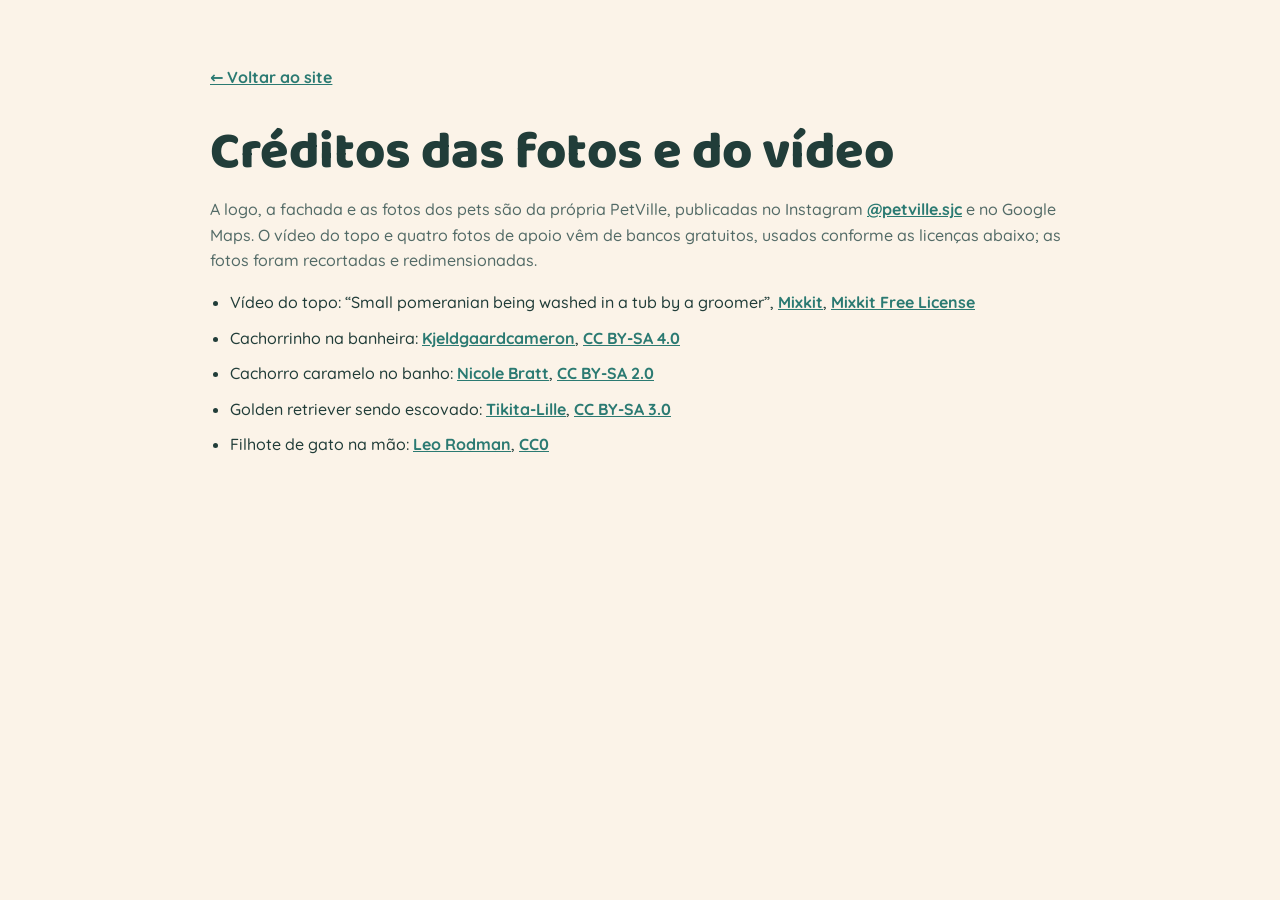
==== credits.html @ aad0b42f "Site da PetVille Pet Shop Co-Authored-By: Claude Opus 5.5 <noreply@anthropic.com>" ====
<!doctype html>
<html lang="pt-BR">
<head>
<meta charset="utf-8">
<meta name="viewport" content="width=device-width, initial-scale=1">
<title>Créditos das fotos e do vídeo · PetVille Pet Shop</title>
<meta name="description" content="Créditos e licenças das fotografias e do vídeo usados no site da PetVille Pet Shop.">
<meta name="robots" content="noindex">
<link rel="icon" href="img/logo-square-180.png?v=1" type="image/png">
<link href="https://fonts.googleapis.com/css2?family=Baloo+2:wght@800&family=Quicksand:wght@500;700&display=swap" rel="stylesheet">
<style>
:root{--bg:#fbf3e8;--ink:#213d39;--muted:#536b67;--teal:#2b7a72}
body{margin:0;background:var(--bg);color:var(--ink);font:500 16px/1.6 Quicksand,system-ui,sans-serif}
main{width:min(860px,100% - 32px);margin:0 auto;padding:56px 0 80px}
h1{font:800 clamp(34px,6vw,52px)/1.1 'Baloo 2',sans-serif;margin:24px 0 16px}
p{color:var(--muted)} ul{padding-left:20px} li{margin:10px 0;word-break:break-word}
a{color:var(--teal);font-weight:700} .back{display:inline-flex;min-height:44px;align-items:center}
</style>
</head>
<body>
<main>
  <a class="back" href="index.html">← Voltar ao site</a>
  <h1>Créditos das fotos e do vídeo</h1>
  <p>A logo, a fachada e as fotos dos pets são da própria PetVille, publicadas no Instagram <a href="https://www.instagram.com/petville.sjc/">@petville.sjc</a> e no Google Maps. O vídeo do topo e quatro fotos de apoio vêm de bancos gratuitos, usados conforme as licenças abaixo; as fotos foram recortadas e redimensionadas.</p>
  <ul>
    <li>Vídeo do topo: “Small pomeranian being washed in a tub by a groomer”, <a href="https://mixkit.co/free-stock-video/small-pomeranian-being-washed-in-a-tub-by-a-groomer-45886/">Mixkit</a>, <a href="https://mixkit.co/license/#videoFree">Mixkit Free License</a></li>
    <li>Cachorrinho na banheira: <a href="https://commons.wikimedia.org/wiki/File:Cute_bath_dog.jpg">Kjeldgaardcameron</a>, <a href="https://creativecommons.org/licenses/by-sa/4.0">CC BY-SA 4.0</a></li>
    <li>Cachorro caramelo no banho: <a href="https://commons.wikimedia.org/wiki/File:Bath_(7914929022).jpg">Nicole Bratt</a>, <a href="https://creativecommons.org/licenses/by-sa/2.0">CC BY-SA 2.0</a></li>
    <li>Golden retriever sendo escovado: <a href="https://commons.wikimedia.org/wiki/File:TIKITA-TOILETTAGE-2.jpg">Tikita-Lille</a>, <a href="https://creativecommons.org/licenses/by-sa/3.0">CC BY-SA 3.0</a></li>
    <li>Filhote de gato na mão: <a href="https://commons.wikimedia.org/wiki/File:A_kitten_in_the_hand_(Flickr).jpg">Leo Rodman</a>, <a href="https://creativecommons.org/publicdomain/zero/1.0/">CC0</a></li>
  </ul>
</main>
</body>
</html>
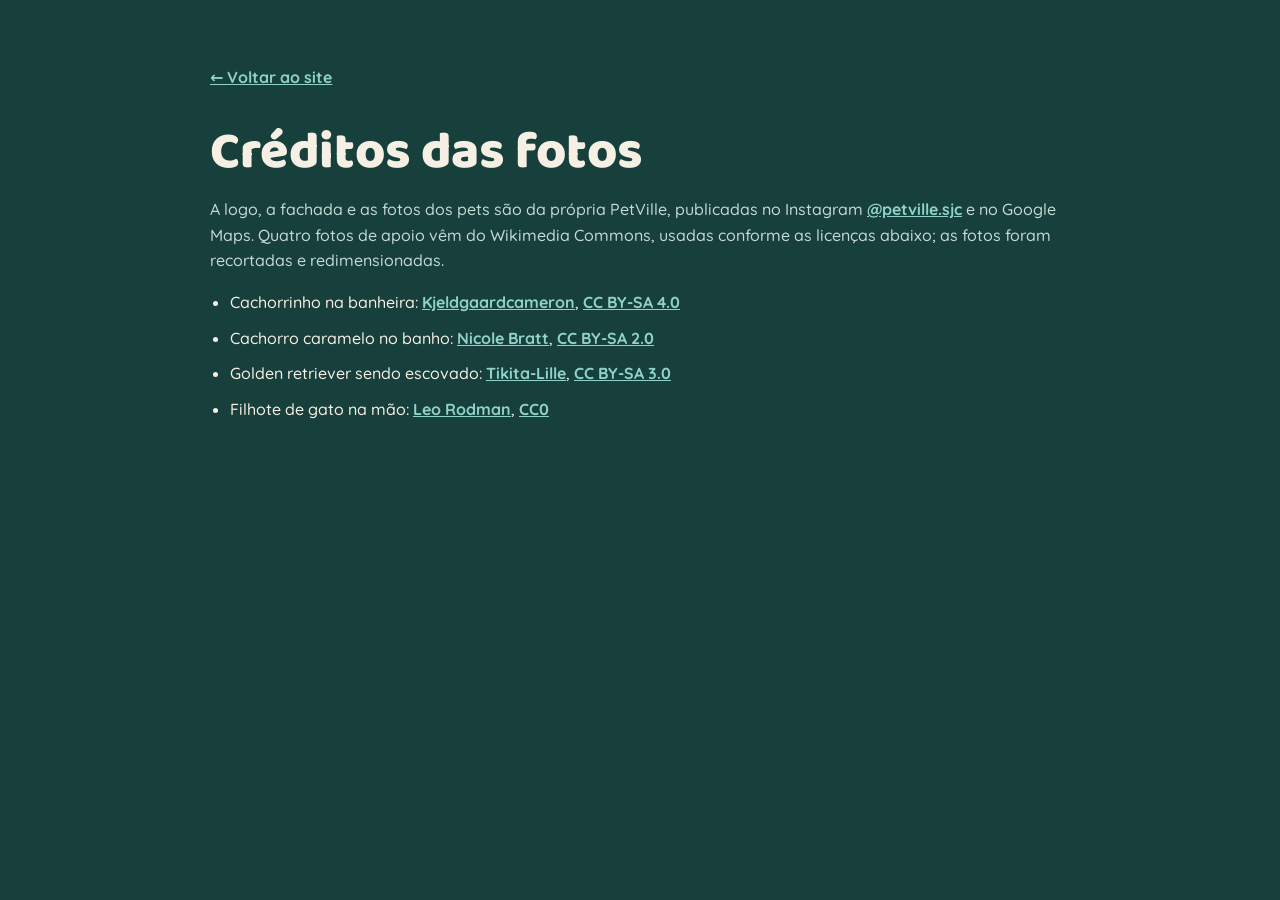
==== commit a4a5e47e: "Foto do lulu no topo no lugar do vídeo e tema verde-água escuro em todas as telas Co-Authored-By: Cl" ====
--- a/credits.html
+++ b/credits.html
@@ -3,13 +3,13 @@
 <head>
 <meta charset="utf-8">
 <meta name="viewport" content="width=device-width, initial-scale=1">
-<title>Créditos das fotos e do vídeo · PetVille Pet Shop</title>
-<meta name="description" content="Créditos e licenças das fotografias e do vídeo usados no site da PetVille Pet Shop.">
+<title>Créditos das fotos · PetVille Pet Shop</title>
+<meta name="description" content="Créditos e licenças das fotografias usadas no site da PetVille Pet Shop.">
 <meta name="robots" content="noindex">
 <link rel="icon" href="img/logo-square-180.png?v=1" type="image/png">
 <link href="https://fonts.googleapis.com/css2?family=Baloo+2:wght@800&family=Quicksand:wght@500;700&display=swap" rel="stylesheet">
 <style>
-:root{--bg:#fbf3e8;--ink:#213d39;--muted:#536b67;--teal:#2b7a72}
+:root{--bg:#173f3b;--ink:#f6efe4;--muted:#c4d8d4;--teal:#8fd3c8;color-scheme:dark}
 body{margin:0;background:var(--bg);color:var(--ink);font:500 16px/1.6 Quicksand,system-ui,sans-serif}
 main{width:min(860px,100% - 32px);margin:0 auto;padding:56px 0 80px}
 h1{font:800 clamp(34px,6vw,52px)/1.1 'Baloo 2',sans-serif;margin:24px 0 16px}
@@ -20,10 +20,9 @@
 <body>
 <main>
   <a class="back" href="index.html">← Voltar ao site</a>
-  <h1>Créditos das fotos e do vídeo</h1>
-  <p>A logo, a fachada e as fotos dos pets são da própria PetVille, publicadas no Instagram <a href="https://www.instagram.com/petville.sjc/">@petville.sjc</a> e no Google Maps. O vídeo do topo e quatro fotos de apoio vêm de bancos gratuitos, usados conforme as licenças abaixo; as fotos foram recortadas e redimensionadas.</p>
+  <h1>Créditos das fotos</h1>
+  <p>A logo, a fachada e as fotos dos pets são da própria PetVille, publicadas no Instagram <a href="https://www.instagram.com/petville.sjc/">@petville.sjc</a> e no Google Maps. Quatro fotos de apoio vêm do Wikimedia Commons, usadas conforme as licenças abaixo; as fotos foram recortadas e redimensionadas.</p>
   <ul>
-    <li>Vídeo do topo: “Small pomeranian being washed in a tub by a groomer”, <a href="https://mixkit.co/free-stock-video/small-pomeranian-being-washed-in-a-tub-by-a-groomer-45886/">Mixkit</a>, <a href="https://mixkit.co/license/#videoFree">Mixkit Free License</a></li>
     <li>Cachorrinho na banheira: <a href="https://commons.wikimedia.org/wiki/File:Cute_bath_dog.jpg">Kjeldgaardcameron</a>, <a href="https://creativecommons.org/licenses/by-sa/4.0">CC BY-SA 4.0</a></li>
     <li>Cachorro caramelo no banho: <a href="https://commons.wikimedia.org/wiki/File:Bath_(7914929022).jpg">Nicole Bratt</a>, <a href="https://creativecommons.org/licenses/by-sa/2.0">CC BY-SA 2.0</a></li>
     <li>Golden retriever sendo escovado: <a href="https://commons.wikimedia.org/wiki/File:TIKITA-TOILETTAGE-2.jpg">Tikita-Lille</a>, <a href="https://creativecommons.org/licenses/by-sa/3.0">CC BY-SA 3.0</a></li>
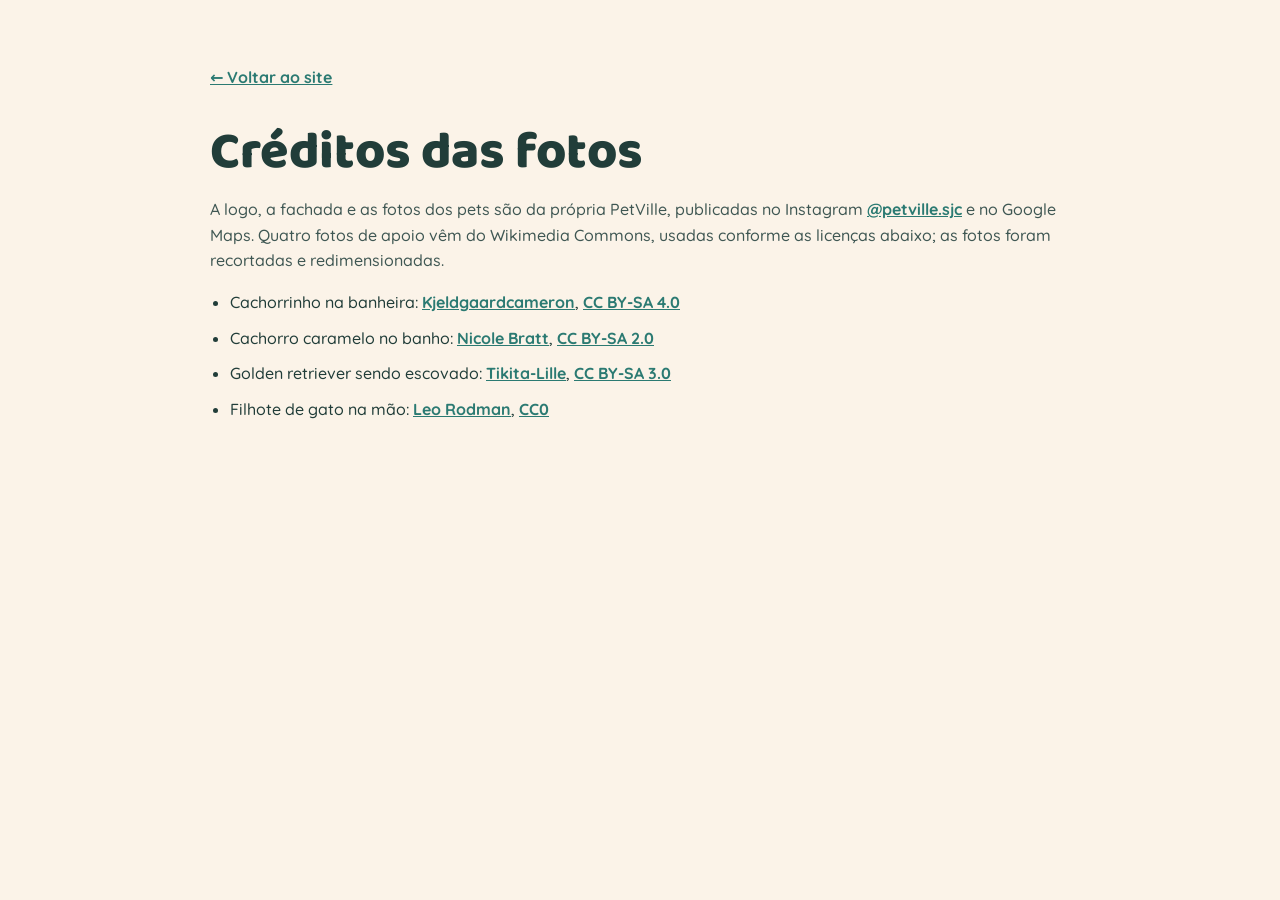
==== commit 54f92369: "Volta aos fundos creme e verde em todas as telas e a luz azul fica só na foto da cromoterapia Co-Aut" ====
--- a/credits.html
+++ b/credits.html
@@ -9,7 +9,7 @@
 <link rel="icon" href="img/logo-square-180.png?v=1" type="image/png">
 <link href="https://fonts.googleapis.com/css2?family=Baloo+2:wght@800&family=Quicksand:wght@500;700&display=swap" rel="stylesheet">
 <style>
-:root{--bg:#173f3b;--ink:#f6efe4;--muted:#c4d8d4;--teal:#8fd3c8;color-scheme:dark}
+:root{--bg:#fbf3e8;--ink:#213d39;--muted:#3f5753;--teal:#2b7a72;color-scheme:only light}
 body{margin:0;background:var(--bg);color:var(--ink);font:500 16px/1.6 Quicksand,system-ui,sans-serif}
 main{width:min(860px,100% - 32px);margin:0 auto;padding:56px 0 80px}
 h1{font:800 clamp(34px,6vw,52px)/1.1 'Baloo 2',sans-serif;margin:24px 0 16px}
